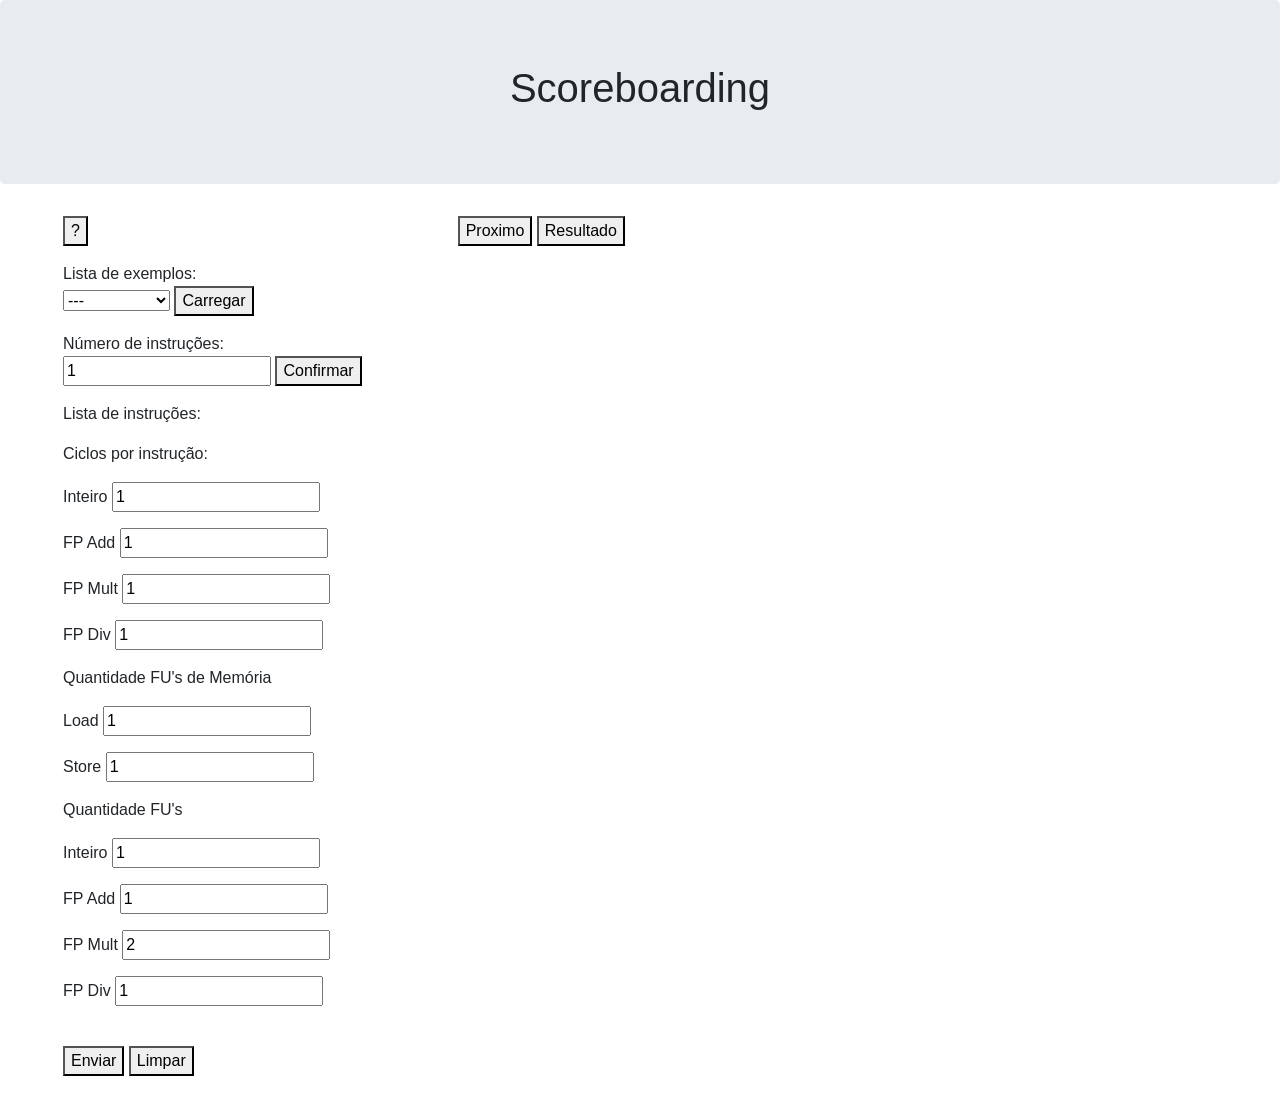
==== index.html @ aebebd5b "Adicionado tabela de instrucoes de memoria" ====
<!DOCTYPE html>
<html lang="pt-Br">
<head>
    <meta charset="utf-8">
    <title>Scoreboarding</title>
    <link rel="stylesheet" href="https://maxcdn.bootstrapcdn.com/bootstrap/4.0.0-beta.2/css/bootstrap.min.css" />
    <link rel="stylesheet" href="index.css" />
    <meta name="viewport" content="width=device-width, initial-scale=1.0" >
</head>
<body>
    <header class="jumbotron text-center">
        <h1>Scoreboarding</h1>
    </header>

    <div class="row mx-5">
        <aside class="col-4">
            <p><a href="ajuda.html" target="_blank"><button type="button" name="ajuda" id="ajuda">?</button></a></p>
            <p>
                Lista de exemplos:<br />
                <select size="1" name="exemploSelect" id="exemploSelect">
                    <option value="00">---</option>
                    <option value="01">Exemplo 01</option>
                    <option value="02">Exemplo 02</option>
                    <option value="03">Exemplo 03</option>
                    <option value="04">Exemplo 04</option>
                    <option value="05">Exemplo 05</option>
                    <option value="06">Exemplo 06</option>
                </select>
                <button type="submit" name="carregaExemplo" id="carregaExemplo">Carregar</button>
            </p>
            <p>
                Número de instruções:<br />
                <input type="number" name="nInst" id="nInst" value="1" min="1" maxlength />
                <button type="submit" name="confirmarNInst" id="confirmarNInst">Confirmar</button>
            </p>

            <p>Lista de instruções:</p>
            <div id = "listaInstrucoes"></div>

            <p>Ciclos por instrução:</p>
                <p>
                    <td>Inteiro</td>
                    <td><input type="number" min="1" value="1" name="ciclosInt" id="ciclosInt" /></td>
                </p>
                <p>
                    <td>FP Add</td>
                    <td><input type="number" min="1" value="1" name="ciclosFPAdd" id="ciclosFPAdd" /></td>
                </p>
                <p>
                    <td>FP Mult</td>
                    <td><input type="number" min="1" value="1" name="ciclosFPMul" id="ciclosFPMul" /></td>
                </p>
                <p>
                    <td>FP Div</td>
                    <td><input type="number" min="1" value="1" name="ciclosFPDiv" id="ciclosFPDiv" /></td>
                </p>
                <p>Quantidade FU's de Memória</p>
                <p>
                    <td>Load</td>
                    <td><input type="number" min="1" value="1" name="fuLoad" id="fuLoad" /></td>
                </p>
                <p>
                    <td>Store</td>
                    <td><input type="number" min="1" value="1" name="fuStore" id="fuStore" /></td>
                </p>
                <p>Quantidade FU's</p>
                <p>
                    <td>Inteiro</td>
                    <td><input type="number" min="1" value="1" name="fuInt" id="fuInt" /></td>
                </p>
                <p>
                    <td>FP Add</td>
                    <td><input type="number" min="1" value="1" name="fuFPAdd" id="fuFPAdd" /></td>
                </p>
                <p>
                    <td>FP Mult</td>
                    <td><input type="number" min="1" value="2" name="fuFPMul" id="fuFPMul" /></td>
                </p>
                <p>
                    <td>FP Div</td>
                    <td><input type="number" min="1" value="1" name="fuFPDiv" id="fuFPDiv" /></td>
                </p>

                <br />
                <button type="submit" id="enviar">Enviar</button>
                <button type="reset" id="limpar">Limpar</button>
        </aside>

        <main class="col">
            <div>
                <button type="button" id="proximo">Proximo</button>
                <button type="button" id="resultado">Resultado</button>
            </div>

            <div id="clock"></div>
            <div id="estadoInst"></div>
            <div id="estadoMemUF"></div>
            <div id="estadoUF"></div>
            <div id="estadoMem"></div>
        </main>
    </div>

<script src="https://ajax.googleapis.com/ajax/libs/jquery/3.2.1/jquery.min.js"></script>
<script src="tomasulo.js"></script>
</body>
</html>
---- index.css ----
/* index.css */

table {
	font-family: monospace;
}

th, td {
	padding: 2px;
}

body {
	padding-bottom: 2em;
}

main div {
	padding-bottom: 3em;
}

.result, .result td, .result th {
	border: 1px solid black;
	border-collapse: collapse;
	padding: 5px;
}
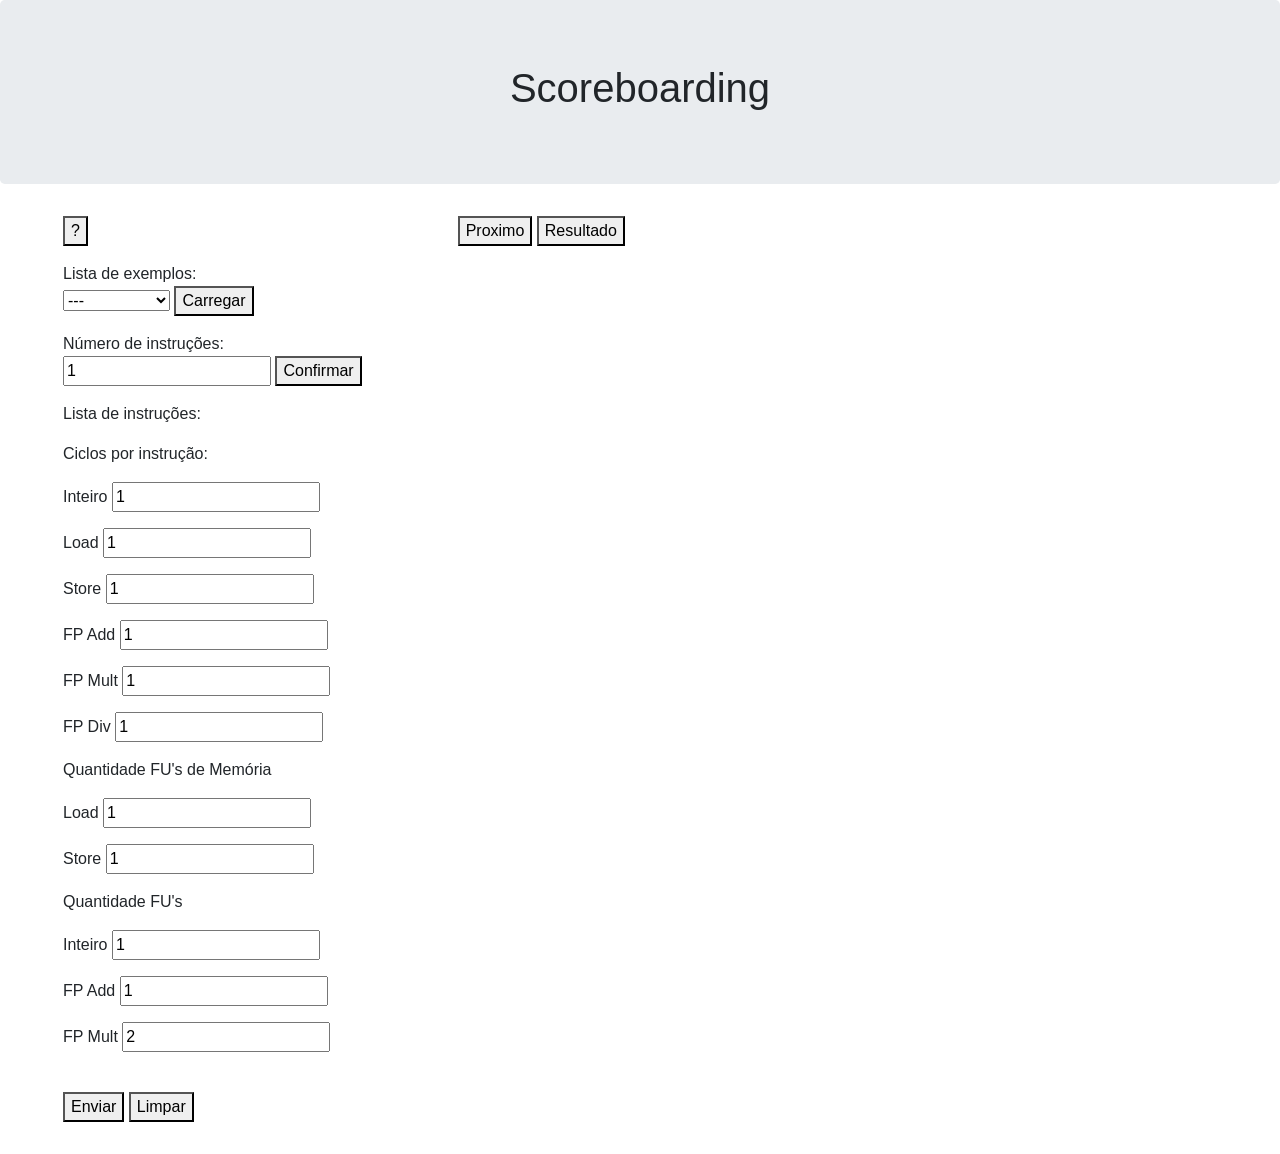
==== commit a6df58ab: "Atualiza para tirar a unidade de DIV e adiciona latencias de load/store" ====
--- a/index.html
+++ b/index.html
@@ -43,6 +43,14 @@
                     <td><input type="number" min="1" value="1" name="ciclosInt" id="ciclosInt" /></td>
                 </p>
                 <p>
+                    <td>Load</td>
+                    <td><input type="number" min="1" value="1" name="ciclosLoad" id="ciclosLoad" /></td>
+                </p>
+                <p>
+                    <td>Store</td>
+                    <td><input type="number" min="1" value="1" name="ciclosStore" id="ciclosStore" /></td>
+                </p>
+                <p>
                     <td>FP Add</td>
                     <td><input type="number" min="1" value="1" name="ciclosFPAdd" id="ciclosFPAdd" /></td>
                 </p>
@@ -76,10 +84,6 @@
                     <td>FP Mult</td>
                     <td><input type="number" min="1" value="2" name="fuFPMul" id="fuFPMul" /></td>
                 </p>
-                <p>
-                    <td>FP Div</td>
-                    <td><input type="number" min="1" value="1" name="fuFPDiv" id="fuFPDiv" /></td>
-                </p>
 
                 <br />
                 <button type="submit" id="enviar">Enviar</button>
@@ -101,6 +105,7 @@
     </div>
 
 <script src="https://ajax.googleapis.com/ajax/libs/jquery/3.2.1/jquery.min.js"></script>
-<script src="tomasulo.js"></script>
+<script src="estado.js" type="module"></script>
+<script src="tomasulo.js" type="module"></script>
 </body>
 </html>
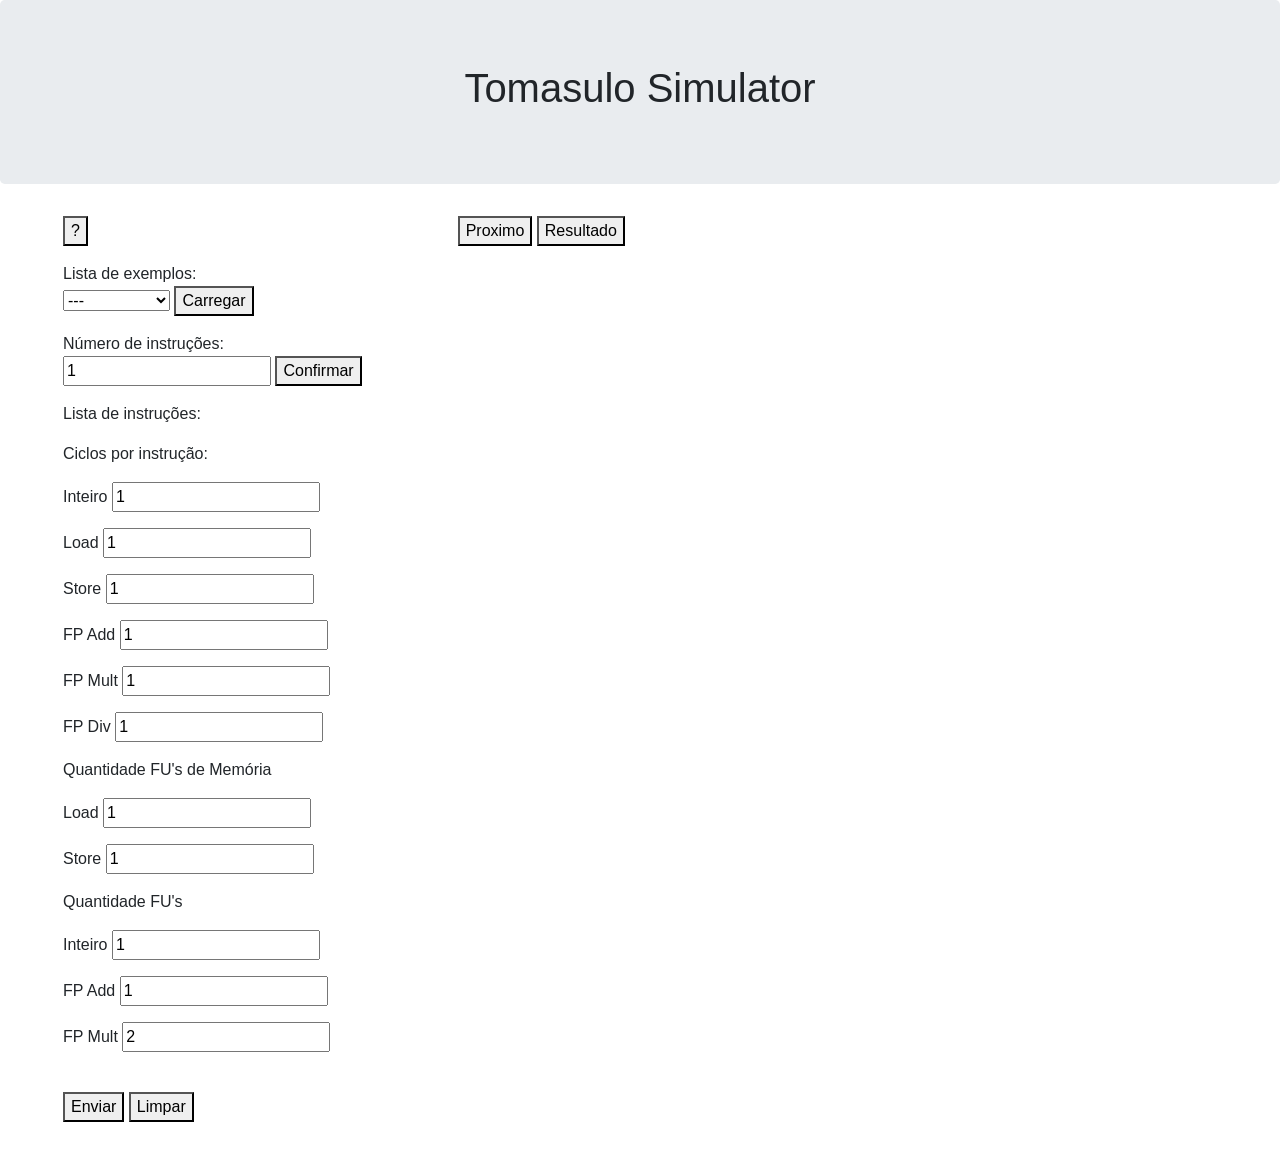
==== commit bd80ca47: "Renomeia página e muda cabeçalho" ====
--- a/index.html
+++ b/index.html
@@ -2,14 +2,14 @@
 <html lang="pt-Br">
 <head>
     <meta charset="utf-8">
-    <title>Scoreboarding</title>
+    <title>Tomasulo Simulator</title>
     <link rel="stylesheet" href="https://maxcdn.bootstrapcdn.com/bootstrap/4.0.0-beta.2/css/bootstrap.min.css" />
     <link rel="stylesheet" href="index.css" />
     <meta name="viewport" content="width=device-width, initial-scale=1.0" >
 </head>
 <body>
     <header class="jumbotron text-center">
-        <h1>Scoreboarding</h1>
+        <h1>Tomasulo Simulator</h1>
     </header>
 
     <div class="row mx-5">
@@ -25,6 +25,10 @@
                     <option value="04">Exemplo 04</option>
                     <option value="05">Exemplo 05</option>
                     <option value="06">Exemplo 06</option>
+                    <option value="07">Exemplo 07</option>
+                    <option value="08">Exemplo 08</option>
+                    <option value="09">Exemplo 09</option>
+                    <option value="10">Exemplo 10</option>
                 </select>
                 <button type="submit" name="carregaExemplo" id="carregaExemplo">Carregar</button>
             </p>
